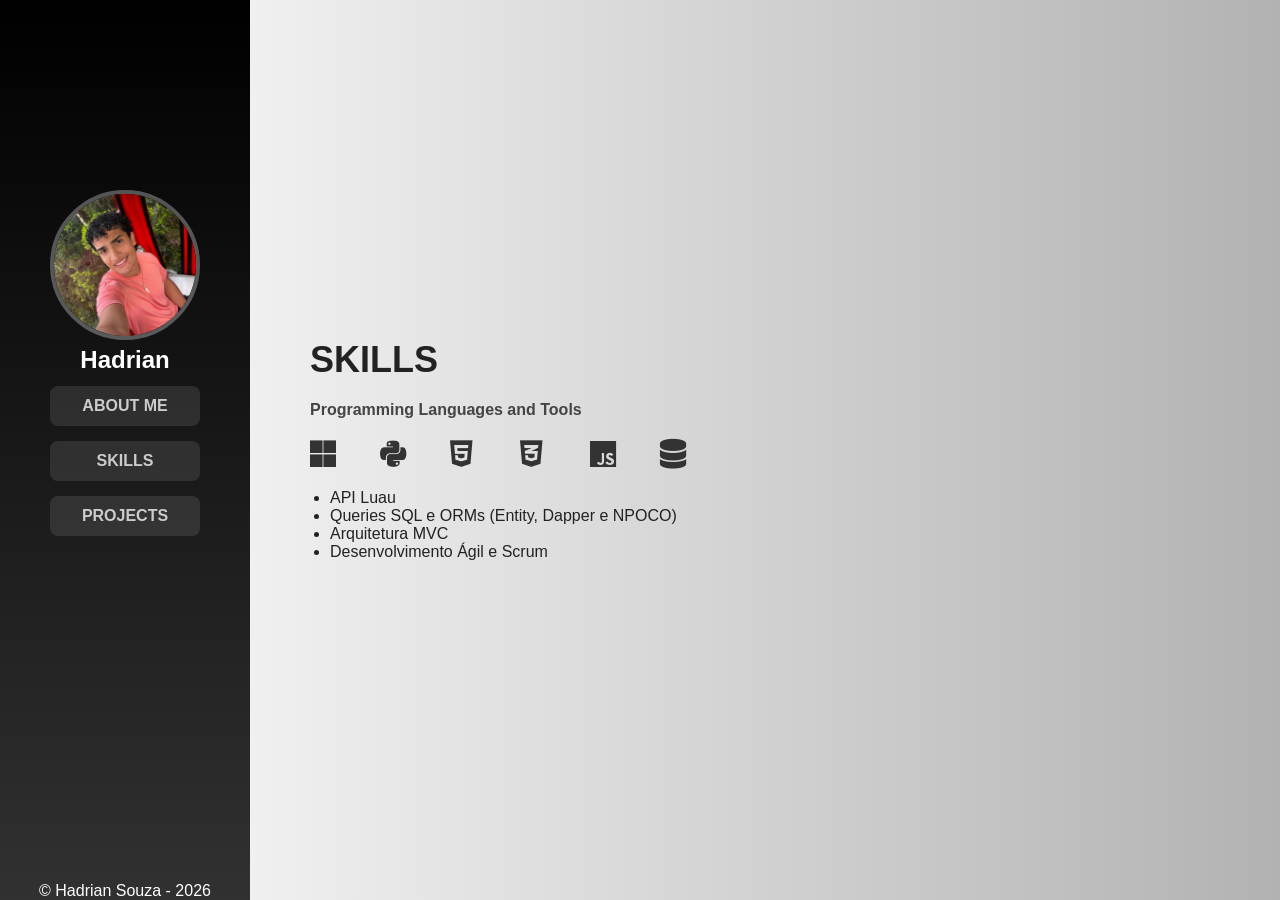
==== conhecimentos.html @ 39761894 "Portfolio Website Files Update index.html  Update index.html  Feat  Feat  Improved All Interface" ====
<!DOCTYPE html>
<html lang="pt">
<head>
  <meta charset="UTF-8" />
  <meta name="viewport" content="width=device-width, initial-scale=1.0"/>
  <title>Skills</title>
  <link rel="icon" href="Imagens/Icon.jpeg" type="image/png">
  <link rel="stylesheet" href="Styles/style.css"/>
  <link rel="stylesheet" href="https://cdnjs.cloudflare.com/ajax/libs/font-awesome/6.4.0/css/all.min.css"/>
</head>
<body>
  <aside class="nav" id="sideNav">
    <aside class="profile-section fade-in">
      <img class="profile-img" src="Imagens/Icon.jpeg" alt="Foto de Perfil">
      <h1 class="profile-name">Hadrian</h1>

      <nav class="nav-links">
        <button onclick="navigate('index.html')"><b>ABOUT ME</b></button>
        <button onclick="navigate('conhecimentos.html')"><b>SKILLS</b></button>
        <button onclick="navigate('projetos.html')"><b>PROJECTS</b></button>
      </nav>

      <p>&copy; Hadrian Souza - 2026</p>
    </aside>
  </aside>

  <div class="main-content fade-in">
    <h1><b>SKILLS</b></h1>
    <p class="subtitle">Programming Languages and Tools</p>

    <div class="tech-icons">
      <b class="fa-brands fa-microsoft"></b>
      <b class="fa-brands fa-python"></b>
      <b class="fa-brands fa-html5"></b>
      <b class="fa-brands fa-css3-alt"></b>
      <b class="fa-brands fa-js"></b>
      <b class="fa-solid fa-database"></b>

    </div>

    <ul class="tech-list">
      <li>API Luau</li>
      <li>Queries SQL e ORMs (Entity, Dapper e NPOCO)</li>
      <li>Arquitetura MVC</li>
      <li>Desenvolvimento Ágil e Scrum</li>
    </ul>
  </div>
  
  <script src="Code/options.js"></script>
</body>
</html>
---- Styles/style.css ----
* {
    margin: 0;
    padding: 0;
    box-sizing: border-box;
  }
  
  body {
    display: flex;
    font-family: Arial, sans-serif;
    background: linear-gradient(to right, rgb(255, 255, 255), rgba(29, 29, 29, 0.342));
    color: #333;
    height: 100vh;
  }
  
  .nav {
    width: 250px;
    background: linear-gradient(to bottom, rgb(0, 0, 0), rgb(49, 49, 49));
    color: white;
    align-items: center;
    padding: 20px 0;
    position: fixed;
    height: 100%;
  }

  .profile-section {
    width: 250px;
    background: transparent;
    display: flex;
    flex-direction: column;
    align-items: center;
    justify-content: space-between;
    padding: 20px 0;
    position: fixed;
    height: 100%;
  }
  
  .profile-img {
    border-radius: 50%;
    width: 150px;
    border: 4px solid rgba(255, 255, 255, 0.3);
    transform: translateY(100%);
  }
  
  .nav-links {
    display: flex;
    flex-direction: column;
    gap: 15px;
    transform: translateY(-50%);
  }

  .main-content h1 {
    font-size: 36px;
    margin-bottom: 10px;
    color: #222;
  }
  
  .subtitle {
    font-size: 16px;
    font-weight: bold;
    margin: 20px 0;
    color: #444;
  }
  
  .tech-icons {
    display: flex;
    gap: 20px;
    font-size: 30px;
    margin: 20px 0;
    flex-wrap: wrap;
    color: #333;
  }

  .tech-icons img {
    width: 30px;
    height: auto;
  }

  .tech-icons b {
    width: 50px;
  }
  
  
  .tech-list {
    list-style-type: disc;
    padding-left: 20px;
    font-size: 16px;
    color: #222;
  }  
  
  .nav button {
    background: transparent;
    border: none;
    height: 40px;
    width: 150px;
    color: #ccc;
    font-size: 16px;
    cursor: pointer;
    transition: all 0.3s ease;
  }
  
  .nav button:hover {
    background: linear-gradient(to bottom, rgba(0, 0, 255, 0.055), rgba(66, 66, 66, 0.199));
    transform: scale(1.1);
  }
  
  .main-content {
    margin-left: 270px;
    align-content: center;
    padding: 40px;
    flex: 1;
  }

  .projects-content {
    margin-left: 270px;
    padding: 40px;
    flex: 1;
  }

  .projects-items {
    display: grid;
    grid-template-columns: repeat(auto-fit, minmax(280px, 1fr));
    gap: 30px;
    justify-content: center;
    align-items: start;
    margin-top: 20px;
  }

  .profile-name {
    position: absolute;
    color: white;
    top: 200px;
    font-size: 24px;
    font-weight: bold;
    margin-bottom: 20px;
    transform: translateY(450%);
  }

  .projects-items button {
    background: transparent;
    border: none;
    padding: 0;
    cursor: pointer;
    transition: transform 0.3s ease;
  }
  
  .projects-items button:hover {
    transform: scale(1.05);
  }
  
  .projects-items img {
    width: 100%;
    max-width: 500px;
    border: 4px solid rgba(0, 0, 0, 0.158);
    border-radius: 12px;
    transition: box-shadow 0.3s ease;
  }
  
  .projects-items img:hover {
    box-shadow: 0 4px 20px rgba(0, 0, 0, 0.2);
  }  
  
  .main-content h1 {
    font-size: 36px;
    margin-bottom: 10px;
  }
  
  .social-icons {
    margin-top: 20px;
    display: flex;
    gap: 20px;
  }

  .social-icons button {
    background-color: rgb(0, 0, 0);
    border: 4px solid rgba(255, 255, 255, 0);
    border-radius: 50%;
    transition: all 0.3s ease;
    align-content: center;
    align-items: center;
  }

  .social-icons button:hover {
    color: #0f0f0f;
    transform: scale(1.1);
  }

  .fade-in {
    opacity: 0;
    animation: fadeIn ease 0.6s forwards;
  }
  
  @keyframes fadeIn {
    0% { opacity: 0; transform: translateY(20px); }
    100% { opacity: 1; transform: translateY(0); }
  }
  
  .nav {
    transition: transform 0.3s ease;
  }
  
  .nav button, .social-icons button {
    background-color: rgba(255, 255, 255, 0.1);
    border: 1px solid transparent;
    padding: 10px;
    border-radius: 8px;
  }
  
  .nav button:hover, .social-icons button:hover {
    background-color: rgba(255, 255, 255, 0.2);
    transform: scale(1.1);
    color: white;
  }
  
  a {
    text-decoration: none;
    color: rgb(58, 58, 255);
  }
  
  a:hover {
    text-decoration: underline;
  }
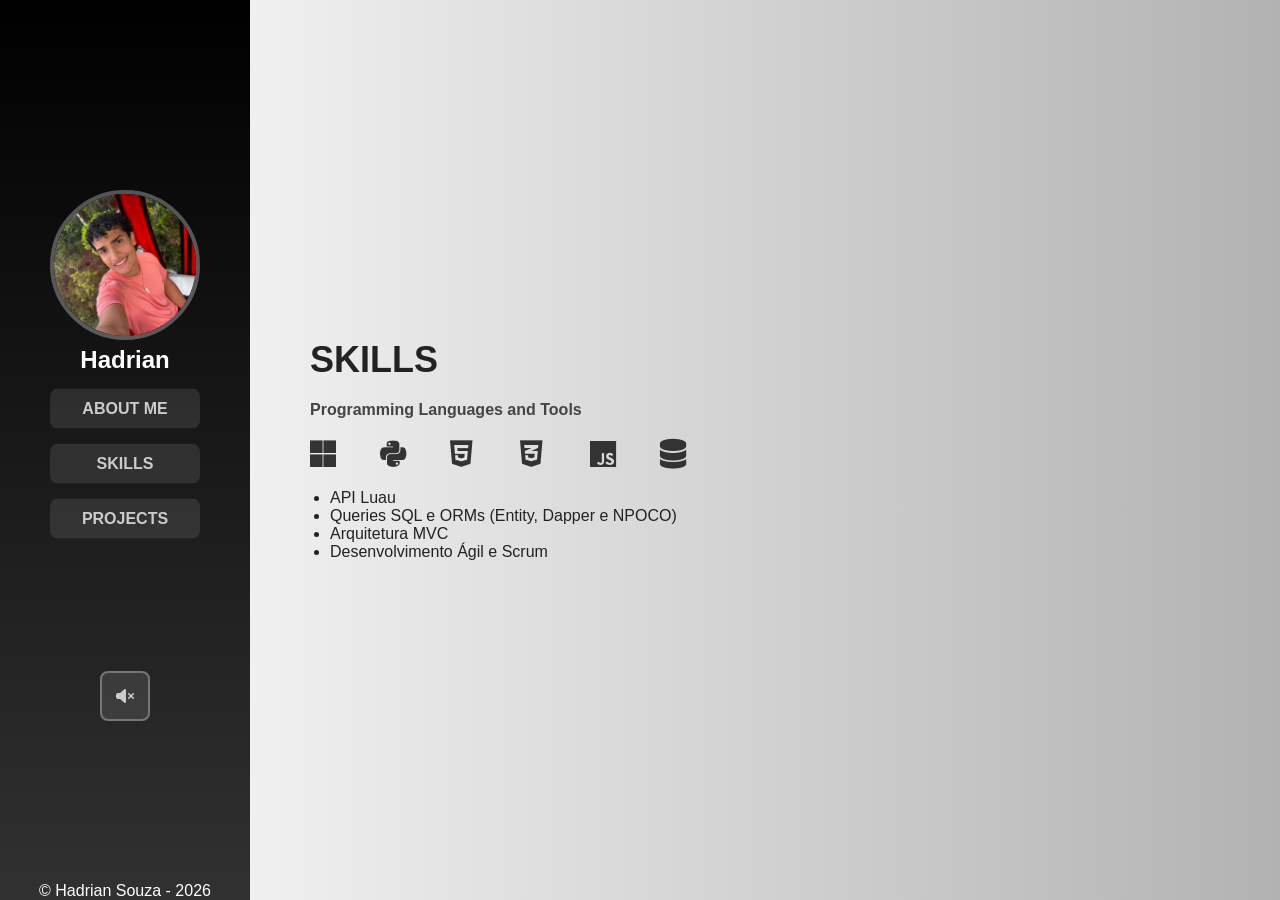
==== commit 3da1fb8a: "Add persistent background audio and controls Introduce background audio support and a toggle control" ====
--- a/conhecimentos.html
+++ b/conhecimentos.html
@@ -9,6 +9,10 @@
   <link rel="stylesheet" href="https://cdnjs.cloudflare.com/ajax/libs/font-awesome/6.4.0/css/all.min.css"/>
 </head>
 <body>
+  <audio id="bgAudio" loop>
+    <source src="Aúdios/My-mind.mp3" type="audio/mpeg">
+  </audio>
+
   <aside class="nav" id="sideNav">
     <aside class="profile-section fade-in">
       <img class="profile-img" src="Imagens/Icon.jpeg" alt="Foto de Perfil">
@@ -19,6 +23,10 @@
         <button onclick="navigate('conhecimentos.html')"><b>SKILLS</b></button>
         <button onclick="navigate('projetos.html')"><b>PROJECTS</b></button>
       </nav>
+
+      <button id="audioToggle" class="audio-btn" onclick="toggleAudio()" title="Toggle Audio">
+        <i class="fas fa-volume-mute"></i>
+      </button>
 
       <p>&copy; Hadrian Souza - 2026</p>
     </aside>
--- a/Styles/style.css
+++ b/Styles/style.css
@@ -45,7 +45,7 @@
     display: flex;
     flex-direction: column;
     gap: 15px;
-    transform: translateY(-50%);
+    transform: translateY(25%);
   }
 
   .main-content h1 {
@@ -197,6 +197,37 @@
   .nav {
     transition: transform 0.3s ease;
   }
+
+  .audio-btn {
+    background: transparent;
+    border: 2px solid rgba(255, 255, 255, 0.3) !important;
+    border-radius: 50%;
+    width: 50px !important;
+    height: 50px !important;
+    color: #ccc;
+    font-size: 20px;
+    cursor: pointer;
+    transition: all 0.3s ease;
+    display: flex;
+    align-items: center;
+    justify-content: center;
+    margin-top: 10px;
+  }
+
+  .audio-btn:hover {
+    background: linear-gradient(to bottom, rgba(0, 0, 255, 0.055), rgba(66, 66, 66, 0.199)) !important;
+    transform: scale(1.1);
+    border-color: rgba(255, 255, 255, 0.6);
+  }
+
+  .audio-btn.playing {
+    color: #00ff00;
+    border-color: rgba(0, 255, 0, 0.5);
+  }
+
+  .audio-btn i {
+    pointer-events: none;
+  }
   
   .nav button, .social-icons button {
     background-color: rgba(255, 255, 255, 0.1);
